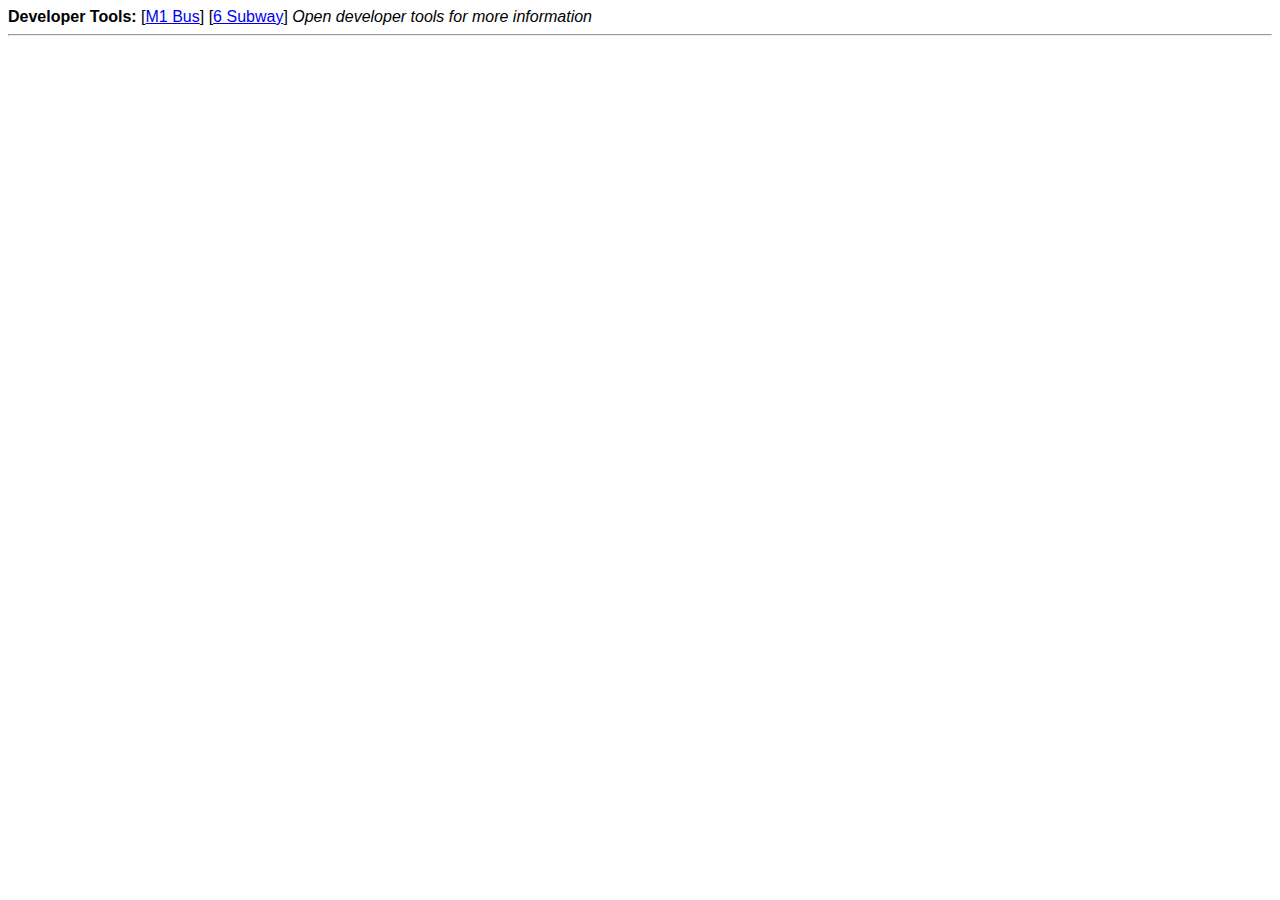
==== site/live.html @ 20f3ff44 "multiple bug fixes" ====
<!DOCTYPE html>
<html>
    <head>
        <title>MTA Information Site - Bus</title>

        <meta charset="utf-8">
        <meta name="viewport" content="width=device-width, initial-scale=1">

        <meta http-equiv="Cache-Control" content="no-cache, no-store, must-revalidate" />
        <meta http-equiv="Pragma" content="no-cache" />
        <meta http-equiv="Expires" content="0" />

        <link rel="stylesheet" href="style.css">
    </head>
    <body>
        <div>
            <b>Developer Tools:</b>

            [<a href="?type=bus&route=M1&direction=1">M1 Bus</a>]
            [<a href="?type=subway&route=6&direction=1">6 Subway</a>]

            <i>Open developer tools for more information</i>

            <hr>
        </div>

        <main>

        </main>

        <script src="mta.js"></script>
        <script defer src="tracking.js"></script>
    </body>
</html>
---- site/style.css ----
* {

    font-family: Helvetica, Arial, sans-serif, "Segoe UI Emoji";

    outline: none;
    scroll-behavior: smooth;

}

img {

    max-width: 100%;

}

a:visited {

    color: blue;

}
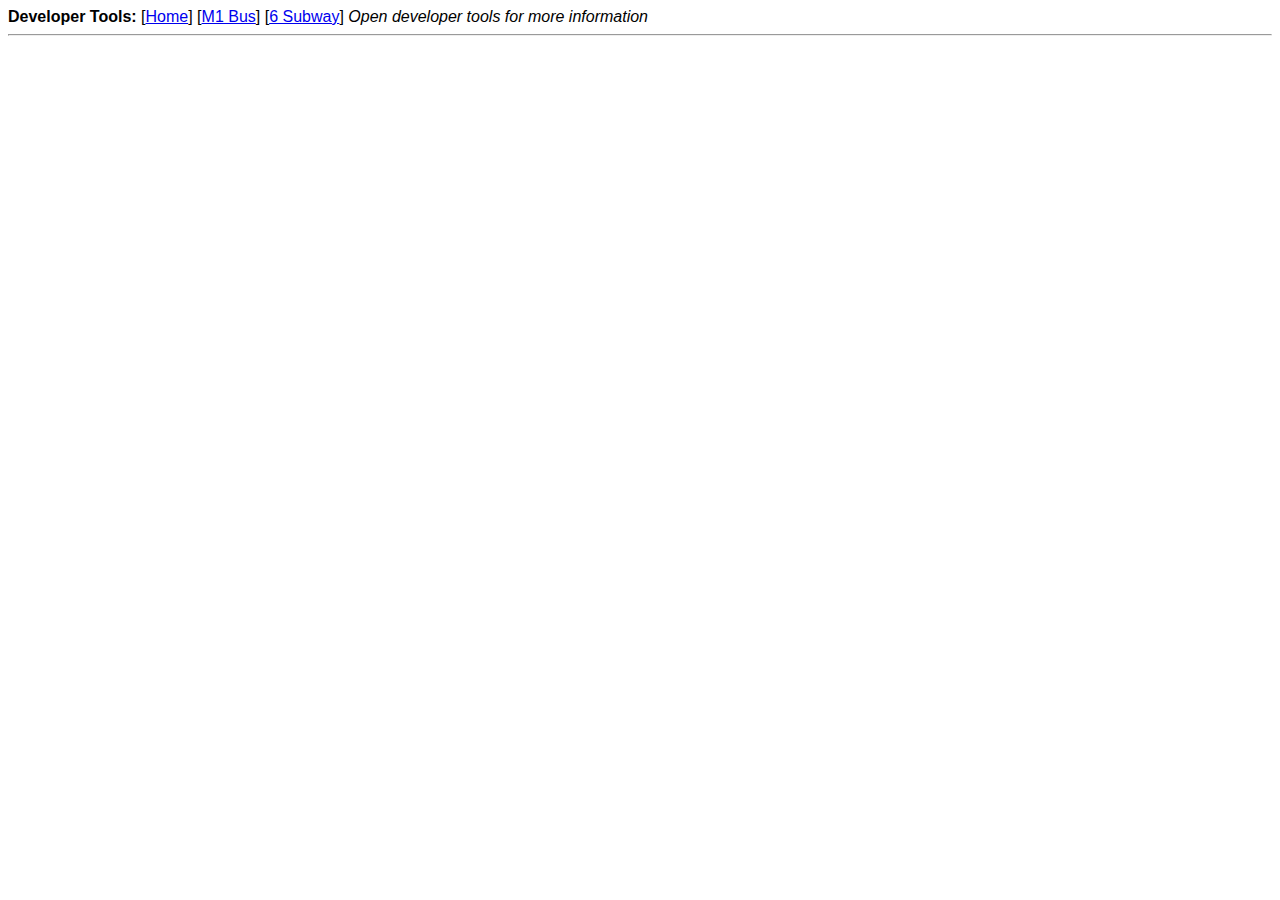
==== commit b1c6fbab: "simplify installation" ====
--- a/site/live.html
+++ b/site/live.html
@@ -16,6 +16,7 @@
         <div>
             <b>Developer Tools:</b>
 
+            [<a href="/">Home</a>]
             [<a href="?type=bus&route=M1&direction=1">M1 Bus</a>]
             [<a href="?type=subway&route=6&direction=1">6 Subway</a>]
 
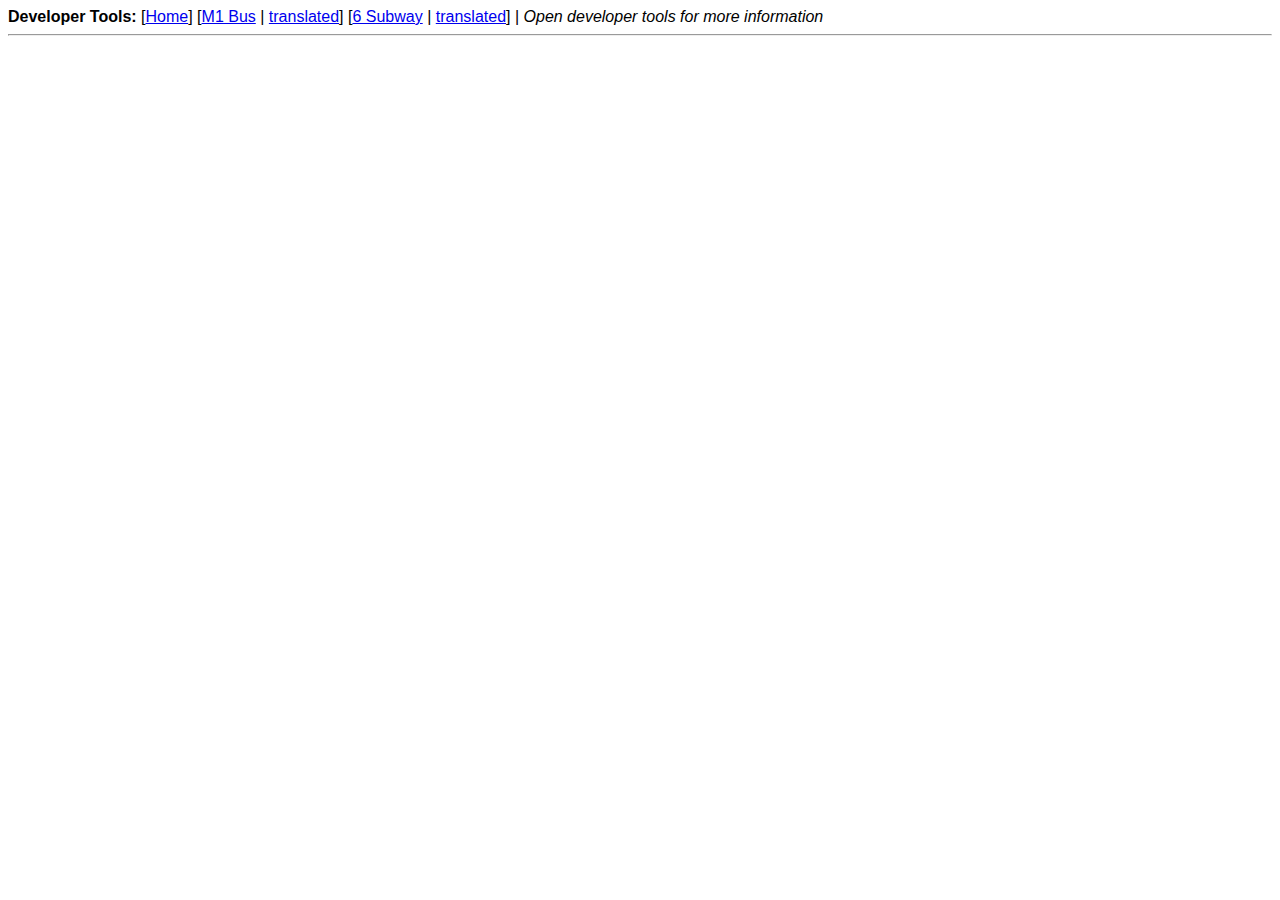
==== commit 4785f852: "translation, fixes" ====
--- a/site/live.html
+++ b/site/live.html
@@ -17,9 +17,9 @@
             <b>Developer Tools:</b>
 
             [<a href="/">Home</a>]
-            [<a href="?type=bus&route=M1&direction=1">M1 Bus</a>]
-            [<a href="?type=subway&route=6&direction=1">6 Subway</a>]
-
+            [<a href="?type=bus&route=M1&direction=1">M1 Bus</a> | <a href="?type=bus&route=M1&direction=1&lang=ja">translated</a>]
+            [<a href="?type=subway&route=6&direction=1">6 Subway</a> | <a href="?type=subway&route=6&direction=1&lang=ja">translated</a>]
+|
             <i>Open developer tools for more information</i>
 
             <hr>
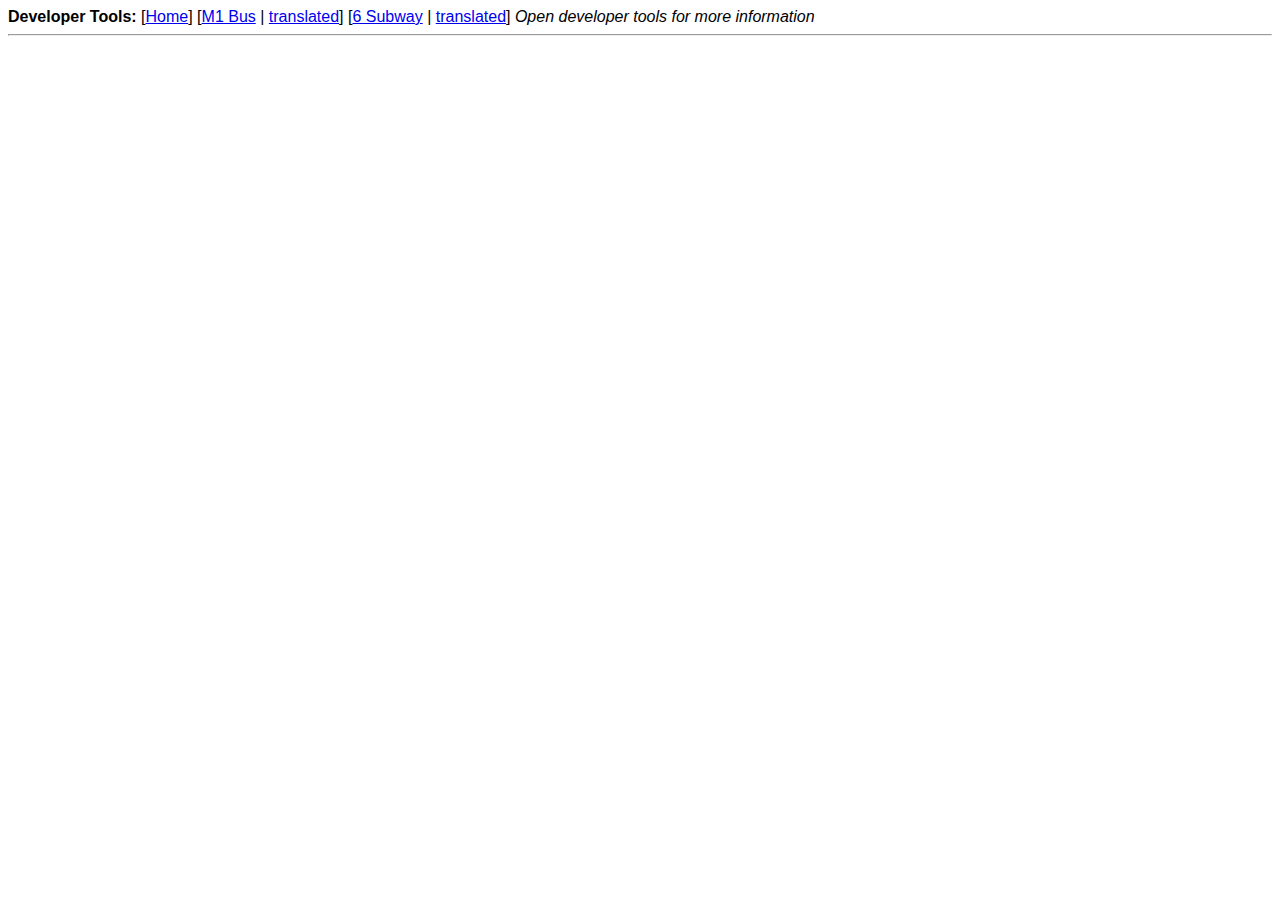
==== commit 788753cf: "minor site changes" ====
--- a/site/live.html
+++ b/site/live.html
@@ -19,7 +19,7 @@
             [<a href="/">Home</a>]
             [<a href="?type=bus&route=M1&direction=1">M1 Bus</a> | <a href="?type=bus&route=M1&direction=1&lang=ja">translated</a>]
             [<a href="?type=subway&route=6&direction=1">6 Subway</a> | <a href="?type=subway&route=6&direction=1&lang=ja">translated</a>]
-|
+
             <i>Open developer tools for more information</i>
 
             <hr>
--- a/site/style.css
+++ b/site/style.css
@@ -4,6 +4,19 @@
 
     outline: none;
     scroll-behavior: smooth;
+
+}
+
+html {
+
+    height: 100%;
+
+}
+
+body {
+
+    height: 100%;
+    overflow: auto;
 
 }
 
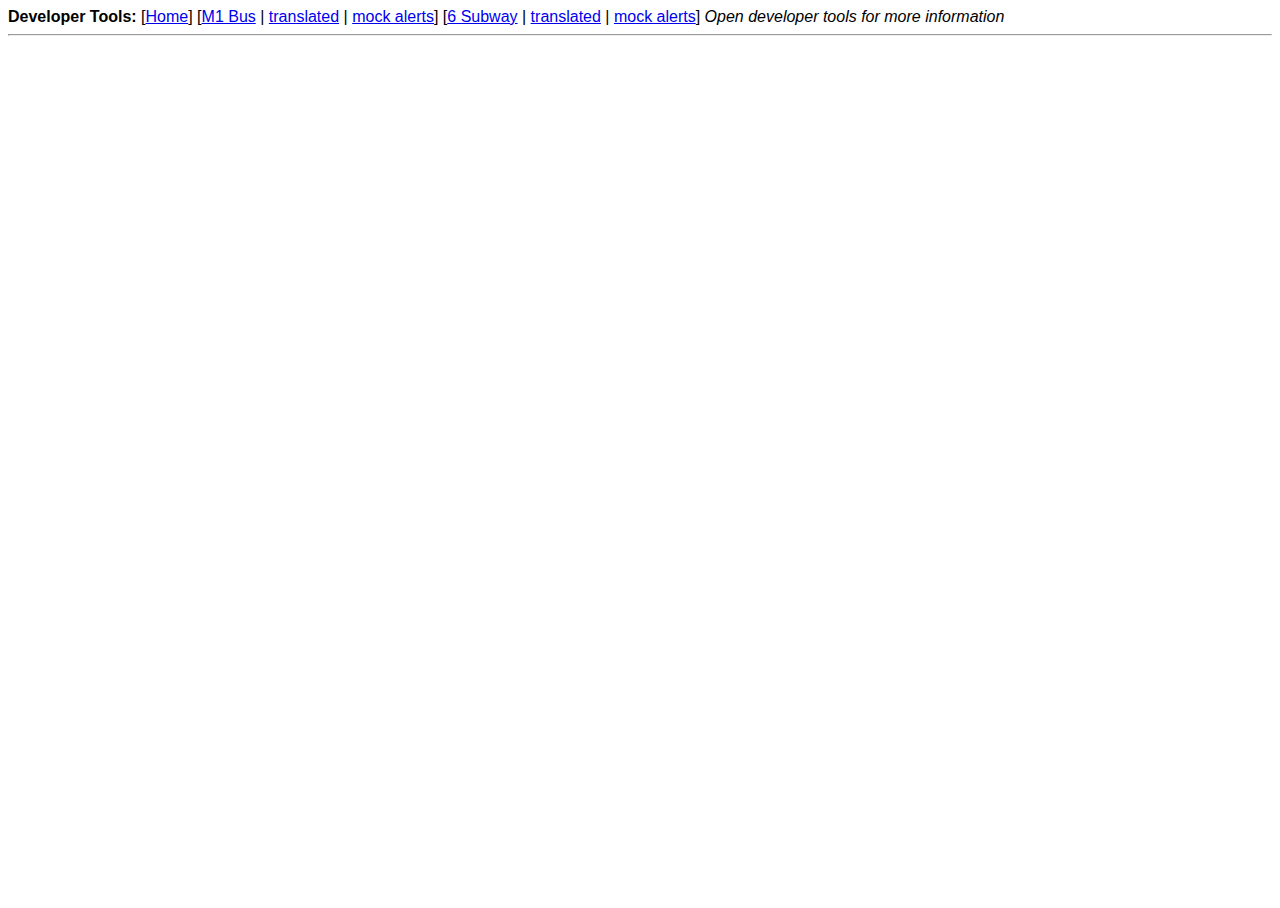
==== commit 5fb5ec0f: "fix null alerts, mock alerts" ====
--- a/site/live.html
+++ b/site/live.html
@@ -1,7 +1,7 @@
 <!DOCTYPE html>
 <html>
     <head>
-        <title>MTA Information Site - Bus</title>
+        <title>MTA Information Site</title>
 
         <meta charset="utf-8">
         <meta name="viewport" content="width=device-width, initial-scale=1">
@@ -17,8 +17,8 @@
             <b>Developer Tools:</b>
 
             [<a href="/">Home</a>]
-            [<a href="?type=bus&route=M1&direction=1">M1 Bus</a> | <a href="?type=bus&route=M1&direction=1&lang=ja">translated</a>]
-            [<a href="?type=subway&route=6&direction=1">6 Subway</a> | <a href="?type=subway&route=6&direction=1&lang=ja">translated</a>]
+            [<a href="?type=bus&route=M1&direction=1">M1 Bus</a> | <a href="?type=bus&route=M1&direction=1&lang=ja">translated</a> | <a href="?type=bus&route=M1&direction=1&lang=ja&mock">mock alerts</a>]
+            [<a href="?type=subway&route=6&direction=1">6 Subway</a> | <a href="?type=subway&route=6&direction=1&lang=ja">translated</a> | <a href="?type=subway&route=6&direction=1&lang=ja&mock">mock alerts</a>]
 
             <i>Open developer tools for more information</i>
 
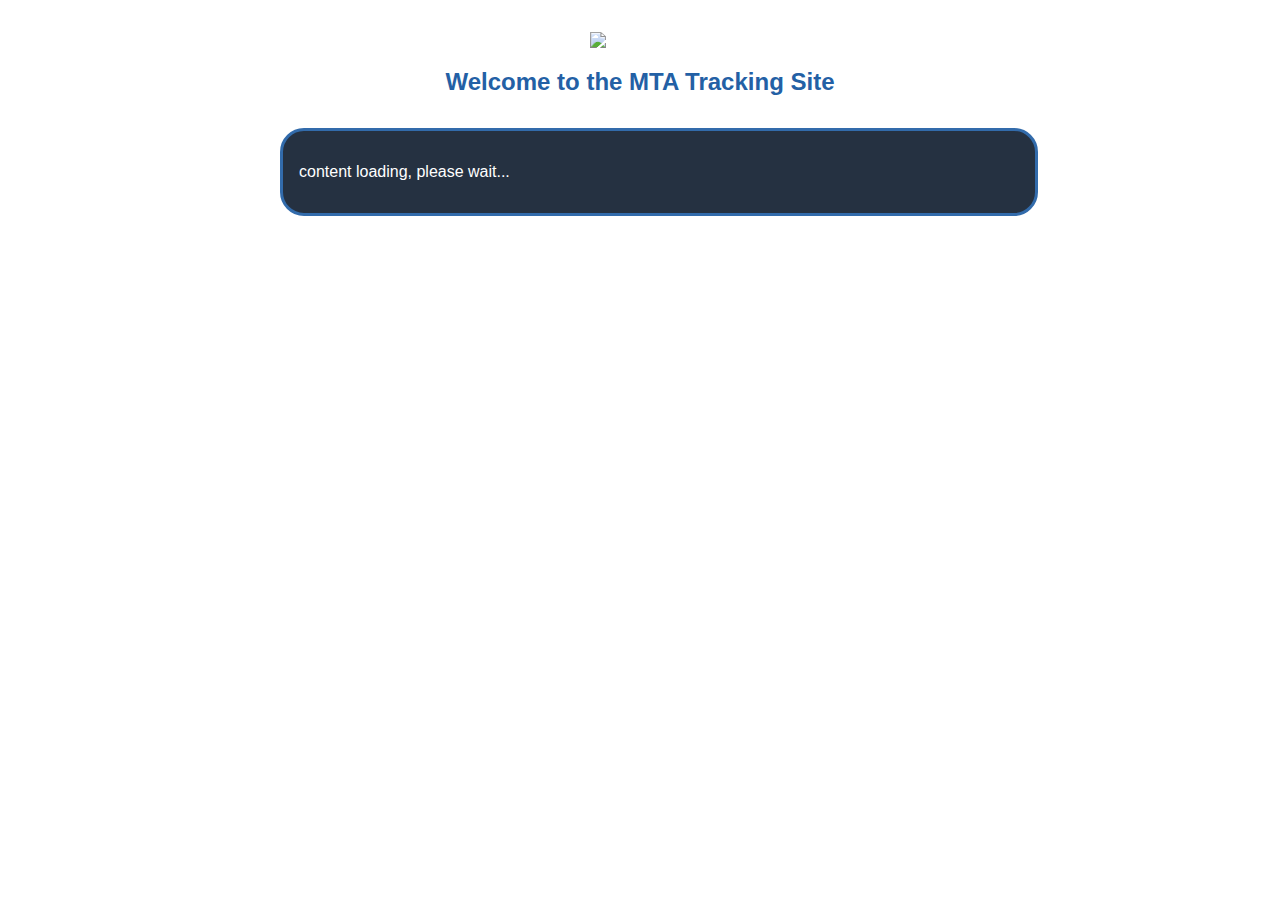
==== commit f5abc43a: "add front end" ====
--- a/site/live.html
+++ b/site/live.html
@@ -13,20 +13,22 @@
         <link rel="stylesheet" href="style.css">
     </head>
     <body>
-        <div>
-            <b>Developer Tools:</b>
+        <main>
+            <div id="tit">
+                <a href="/">
+                    <img src="https://upload.wikimedia.org/wikipedia/commons/thumb/3/3c/MTA_NYC_logo.svg/1862px-MTA_NYC_logo.svg.png" width="100" class="center">
+                </a>
 
-            [<a href="/">Home</a>]
-            [<a href="?type=bus&route=M1&direction=1">M1 Bus</a> | <a href="?type=bus&route=M1&direction=1&lang=ja">translated</a> | <a href="?type=bus&route=M1&direction=1&lang=ja&mock">mock alerts</a>]
-            [<a href="?type=subway&route=6&direction=1">6 Subway</a> | <a href="?type=subway&route=6&direction=1&lang=ja">translated</a> | <a href="?type=subway&route=6&direction=1&lang=ja&mock">mock alerts</a>]
+                <h2>Welcome to the MTA Tracking Site</h2>
+            </div>
 
-            <i>Open developer tools for more information</i>
-
-            <hr>
-        </div>
-
-        <main>
-
+            <div id="container">
+                <form>
+                    <div id="live-tracking">
+                        <p>content loading, please wait...</p>
+                    </div>
+                </form>
+            </div>
         </main>
 
         <script src="mta.js"></script>
--- a/site/style.css
+++ b/site/style.css
@@ -5,6 +5,17 @@
     outline: none;
     scroll-behavior: smooth;
 
+    box-sizing: content-box;
+    -ms-box-sizing: content-box;
+    -moz-box-sizing: content-box;
+    -webkit-box-sizing: content-box;
+
+}
+
+*::-webkit-scrollbar {
+
+    display: none;
+
 }
 
 html {
@@ -16,10 +27,17 @@
 body {
 
     height: 100%;
+    margin: 0;
     overflow: auto;
 
 }
 
+main {
+
+    padding: 2rem 0;
+
+}
+
 img {
 
     max-width: 100%;
@@ -30,4 +48,197 @@
 
     color: blue;
 
+}
+
+label {
+
+    color: white;
+
+    font-size: larger;
+    font-weight: bold;
+
+}
+
+form > ul {
+
+    padding-left: 0;
+
+}
+
+input, select, button {
+
+    border-radius: .5rem;
+
+    font-size: large;
+    font-weight: bold;
+
+}
+
+#live-tracking * {
+
+    color: white;
+    text-align: left;
+
+}
+
+#live-tracking ul {
+
+    list-style: unset;
+
+}
+
+#live-tracking ol > li > ul {
+
+    list-style: disc;
+
+}
+
+#live-tracking ol > li:first-of-type > h3::after {
+
+    content: "< NEXT STOP";
+    padding-left: .5rem;
+
+    animation: blink 1s infinite;
+
+}
+
+@keyframes blink {
+
+    0% { color: yellow; }
+    50% { color: white; }
+    100% { color: yellow; }
+
+}
+
+#live-tracking h1 {
+
+    margin: 1rem 0;
+    letter-spacing: .25rem;
+
+}
+
+#live-tracking h3 {
+
+    margin: 0 0 1rem 0;
+
+}
+
+/* --- */
+
+body {
+
+    background-image: url("https://images.hdqwalls.com/wallpapers/new-york-subway-train-4k-ri.jpg");
+
+    background-attachment: fixed;
+    background-size: cover;
+    background-position: center center;
+    background-repeat: no-repeat;
+
+}
+
+#tit h2 {
+
+    text-shadow: white 1px 0 10px;
+
+}
+
+h1 {
+
+    text-align: center;
+    letter-spacing: 10px;
+    font-size: 35px;
+    color: #2360A5;
+
+}
+
+h2 {
+
+    text-align: center;
+    color:#2360A5;
+
+}
+
+.center {
+
+    display: block;
+    margin-left: auto;
+    margin-right: auto;
+
+}
+
+#container {
+
+    width: 100%;
+    margin: 2rem auto 0 auto;
+
+}
+
+@media (min-width: 576px) {
+
+    #container {
+
+        max-width: 540px;
+
+    }
+
+}
+
+@media (min-width: 768px) {
+
+    #container {
+
+        max-width: 720px;
+
+    }
+
+}
+
+form {
+
+    text-align: center;
+    width: 100%;
+    background: #152233;
+    opacity: 0.93;
+    padding: 16px;
+    border: 3px solid #2360A5;
+
+    border-radius: 1.5rem;
+
+}
+
+form ul {
+
+    list-style: none;
+
+}
+
+input, select{
+
+    margin: 16px;
+    border: 2px solid #2360A5;
+
+    width: 50%;
+
+    padding: 12px;
+
+}
+
+#submit button {
+
+    border: 2px solid #2360A5;
+    padding: 16px 85px;
+    font-weight: bold;
+    font-size: 30px;
+    cursor: pointer;
+    background: #152233;
+    opacity: 1.0;
+    color: white;
+    letter-spacing: 3px;
+
+}
+
+#submit button:hover {
+
+    background-color: #B53737;
+
 }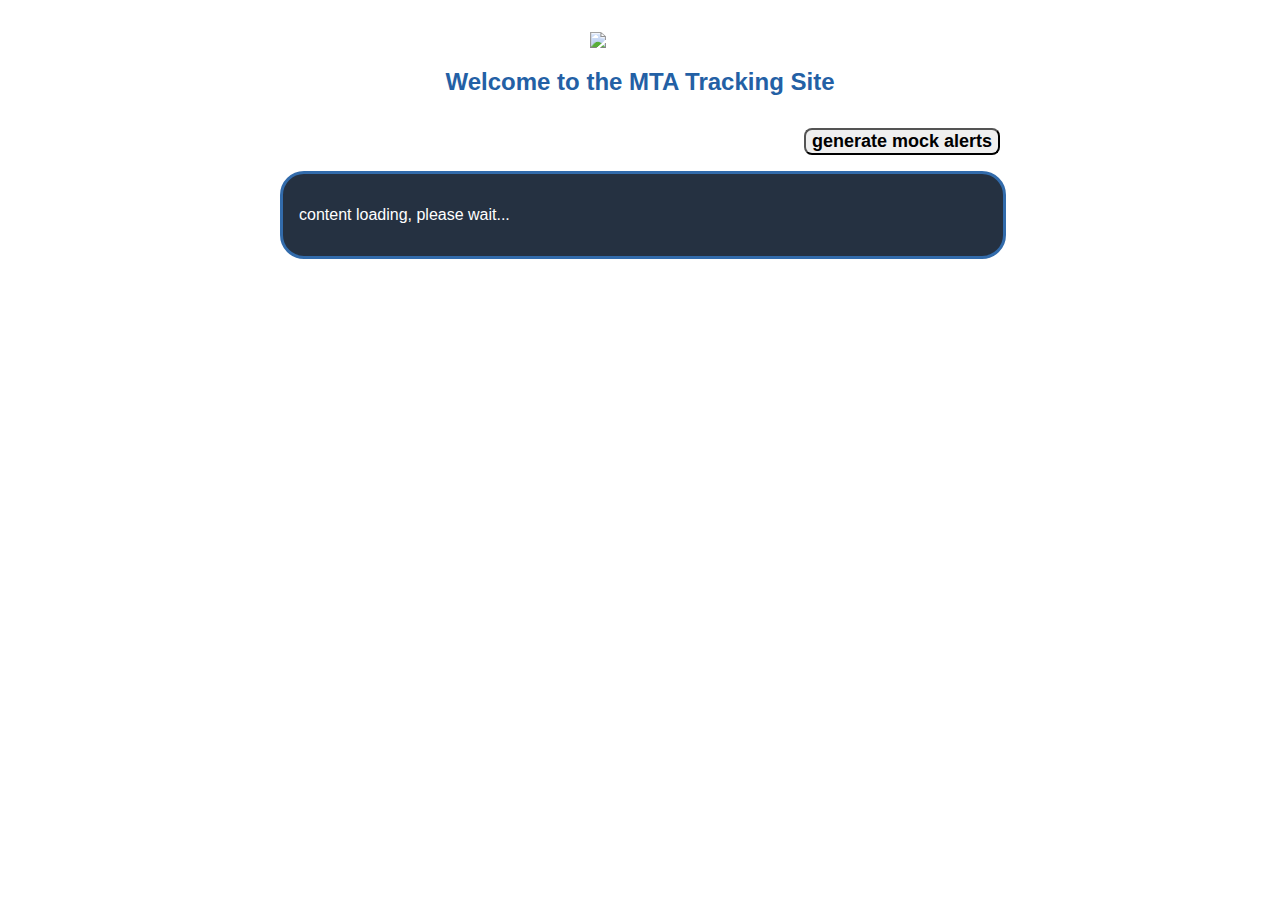
==== commit 3992f3de: "bug fixes" ====
--- a/site/live.html
+++ b/site/live.html
@@ -11,6 +11,10 @@
         <meta http-equiv="Expires" content="0" />
 
         <link rel="stylesheet" href="style.css">
+
+        <script>
+            const mock = () => window.location.href = `${window.location.href}&mock`;
+        </script>
     </head>
     <body>
         <main>
@@ -23,6 +27,10 @@
             </div>
 
             <div id="container">
+                <div style="display: flex; justify-content: end; margin-bottom: 1rem;">
+                    <button onclick="mock()">generate mock alerts</button>
+                </div>
+
                 <form>
                     <div id="live-tracking">
                         <p>content loading, please wait...</p>
--- a/site/style.css
+++ b/site/style.css
@@ -199,10 +199,15 @@
     width: 100%;
     background: #152233;
     opacity: 0.93;
+    border: 3px solid #2360A5;
+
+    border-radius: 1.5rem;
+
+}
+
+form > div {
+
     padding: 16px;
-    border: 3px solid #2360A5;
-
-    border-radius: 1.5rem;
 
 }
 
@@ -220,6 +225,12 @@
     width: 50%;
 
     padding: 12px;
+
+}
+
+button {
+
+    cursor: pointer;
 
 }
 
@@ -229,7 +240,6 @@
     padding: 16px 85px;
     font-weight: bold;
     font-size: 30px;
-    cursor: pointer;
     background: #152233;
     opacity: 1.0;
     color: white;
